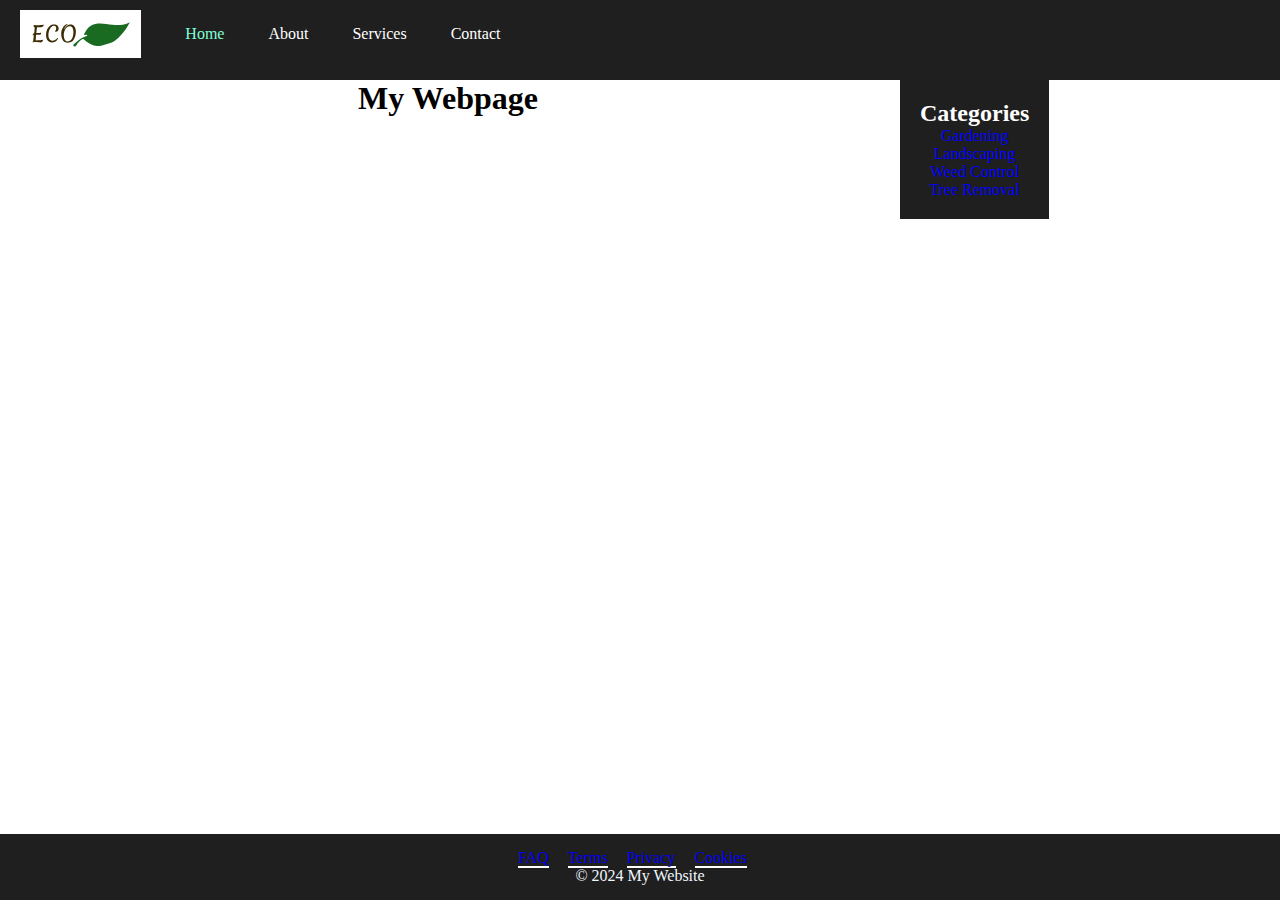
==== Example_C1D7_HTML-Page-Navigation/index.html @ 254c7a83 "navigation" ====
<!DOCTYPE html>
<html lang="en">
<head>
    <meta charset="UTF-8">
    <meta name="viewport" content="width=device-width, initial-scale=1.0">
    <link rel="stylesheet" href="./main.css">
    <title>Basic Nav Example</title>
</head>
<body>
    <nav>
        <a href="#">
            <picture>
                <!-- SVG version for all scenarios due to scalability and efficiency -->
                <source srcset="./assets/logo/ECO_logo.svg" type="image/svg+xml" />
                <!-- High resolution PNG for large screens -->
                <source srcset="./assets/logo/ECO_logo_big.png" media="(min-width: 1024px)" type="image/png" />
                <!-- Small PNG for medium screens -->
                <source srcset="./assets/logo/ECO_logo_small.png" media="(min-width: 768px)" type="image/png" />
                <!-- High resolution JPG for small screens (lower priority than PNG) -->
                <source srcset="./assets/logo/ECO_logo_big.jpg" media="(min-width: 480px)" type="image/jpg" />
                <!-- Fallback small JPG for all other scenarios or if none of the above are supported -->
                <img src="./assets/logo/ECO_logo_small.jpg" alt="ECO company logo">
            </picture>
        </a>
        <span class="spacer"></span>
        <ul>
            <li><a href="#" id="current-page">Home</a></li>
            <li><a href="./pages/about.html">About</a></li>
            <li><a href="./pages/services.html">Services</a></li>
            <li id="last-item"><a href="./pages/contact.html">Contact</a></li>
        </ul>
    </nav>
    <div class="container">
    <header>
        <h1 style="text-align: center;">My Webpage</h1>
    </header>
    <main>
        <aside>
            <h2>Categories</h2>
            <ul>
                <li><a href="#" aria-label="Gardening">Gardening</a></li>
                <li><a href="#" aria-label="Landscaping">Landscaping</a></li>
                <li><a href="#" aria-label="Weed Control">Weed Control</a></li>
                <li><a href="#" aria-label="Tree Removal">Tree Removal</a></li>
            </ul>    
        </aside>
    </main>
</div>

    <footer>
        <ul>
            <li><a href="#" aria-label="FAQ">FAQ</a></li>
            <li><a href="#" aria-label="Terms">Terms</a></li>
            <li><a href="#" aria-label="Privacy">Privacy</a></li>
            <li><a href="#" aria-label="Cookies">Cookies</a></li>
        </ul>
        <p>© 2024 My Website</p>
    </footer>

</body>
</html>
---- Example_C1D7_HTML-Page-Navigation/main.css ----
* {
    box-sizing: border-box;
    margin: 0;
    padding: 0;
    text-decoration: none;
    list-style: none;

}

nav {
    width: 100%;
    display: block;
    padding: 10px 20px;
    min-height: 80px;
    background: #1f1f1f;
    white-space: nowrap;
    text-align: left;
    overflow: hidden;
    color: blue;

}

nav > a {
    display: inline-block;
    vertical-align: bottom;
    max-width: 1080px;
}

nav img {
    display:inline-block;
    vertical-align: middle;
    max-height: 48px;
    background-color: white;
    vertical-align: middle;
}

nav ul,
nav ul li,
.spacer {
    vertical-align: middle;
}

.spacer {
    /* Parent width - Logo width - Menu <ul> width */
    width: calc(100% - 250px);
}

nav ul {
    display: inline-block;
    margin-left: 20px;
    margin-bottom: 15px;
}

nav ul li {
    display: inline-block;
    margin-left: 20px;
    margin-right: 20px;
    max-width: 100%;
    white-space: nowrap;
}

#last-item {
    margin-right: 0px;
}

nav ul li a:link,
nav ul li a:visited {
    color: white;
}

nav ul li a:hover {
    color: rgb(229, 145, 0);
}

nav ul li a:active {
    color: rgb(92, 229, 0);
}

#current-page {
    color: aquamarine;
}


header{
    display: inline-block;
    white-space: nowrap;
    text-align: center;
    width: 70%;
    vertical-align: top;
}


main {
    display: inline-block;
    background: white;
    color: black;
    padding: 0;
    text-align: left;
    white-space: nowrap;
    width: 30%;
}

h1{    
    color: black;
}

aside {
    display:inline-block;
    background: #1f1f1f;
    padding: 20px;
    text-align: center;
    height:100%;
}

aside h2 {
    color: white;
}

aside ul li a {
    color: blue;
    display: block;
    background-color: #1f1f1f;
}

.container{
    white-space: nowrap;
    width: 100%;
    text-align: right;
    height: calc(100vh - 80px - 50px)
}

/* フッター */
footer {
    position: absolute;
    bottom: 0;
    background: #1f1f1f;
    text-align: center;
    padding: 15px;
    width: 100%;
}

footer ul {
    
    display: inline-block;
}

footer ul li {
    color: blue;
    display: inline;
    margin-right: 15px;
    border-bottom: 2px solid white;
}

footer p {
    color: aliceblue;
    margin-top: 0;
}
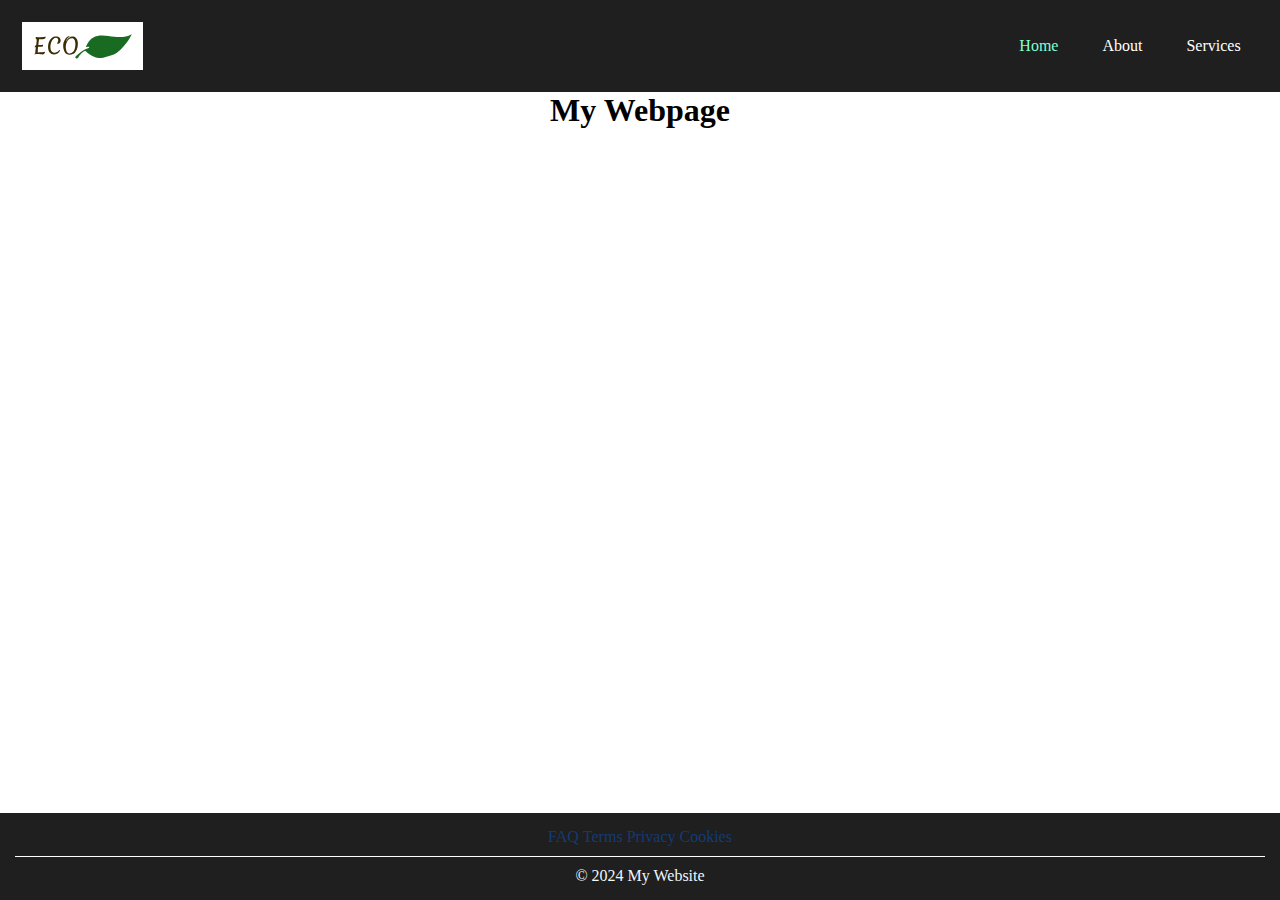
==== commit 357835d1: "navigation2" ====
--- a/Example_C1D7_HTML-Page-Navigation/index.html
+++ b/Example_C1D7_HTML-Page-Navigation/index.html
@@ -34,27 +34,18 @@
     <header>
         <h1 style="text-align: center;">My Webpage</h1>
     </header>
-    <main>
-        <aside>
-            <h2>Categories</h2>
-            <ul>
-                <li><a href="#" aria-label="Gardening">Gardening</a></li>
-                <li><a href="#" aria-label="Landscaping">Landscaping</a></li>
-                <li><a href="#" aria-label="Weed Control">Weed Control</a></li>
-                <li><a href="#" aria-label="Tree Removal">Tree Removal</a></li>
-            </ul>    
-        </aside>
-    </main>
-</div>
-
+    
     <footer>
+        
         <ul>
             <li><a href="#" aria-label="FAQ">FAQ</a></li>
             <li><a href="#" aria-label="Terms">Terms</a></li>
             <li><a href="#" aria-label="Privacy">Privacy</a></li>
             <li><a href="#" aria-label="Cookies">Cookies</a></li>
         </ul>
+        <div class= "footer_p" >
         <p>© 2024 My Website</p>
+        </div>
     </footer>
 
 </body>
--- a/Example_C1D7_HTML-Page-Navigation/main.css
+++ b/Example_C1D7_HTML-Page-Navigation/main.css
@@ -4,20 +4,17 @@
     padding: 0;
     text-decoration: none;
     list-style: none;
-
+    color: rgba(0, 106, 255, 0.384);
 }
 
 nav {
     width: 100%;
     display: block;
-    padding: 10px 20px;
+    padding: 22px 22px;
     min-height: 80px;
     background: #1f1f1f;
     white-space: nowrap;
-    text-align: left;
     overflow: hidden;
-    color: blue;
-
 }
 
 nav > a {
@@ -38,17 +35,19 @@
 nav ul li,
 .spacer {
     vertical-align: middle;
+    display: inline-block;
 }
 
 .spacer {
     /* Parent width - Logo width - Menu <ul> width */
-    width: calc(100% - 250px);
+    width: calc(100% - 132px - 276px);
 }
 
 nav ul {
     display: inline-block;
     margin-left: 20px;
     margin-bottom: 15px;
+    color: blue;
 }
 
 nav ul li {
@@ -85,8 +84,9 @@
     display: inline-block;
     white-space: nowrap;
     text-align: center;
-    width: 70%;
     vertical-align: top;
+    height: 80%;
+    width: 100%;
 }
 
 
@@ -97,7 +97,7 @@
     padding: 0;
     text-align: left;
     white-space: nowrap;
-    width: 30%;
+
 }
 
 h1{    
@@ -110,6 +110,9 @@
     padding: 20px;
     text-align: center;
     height:100%;
+    padding-bottom: 400px;
+    padding-left: 80px;
+    padding-right: 80px;
 }
 
 aside h2 {
@@ -117,16 +120,20 @@
 }
 
 aside ul li a {
-    color: blue;
+    color: rgba(0, 106, 255, 0.384);
     display: block;
     background-color: #1f1f1f;
 }
 
 .container{
+    text-align: right;
     white-space: nowrap;
     width: 100%;
-    text-align: right;
     height: calc(100vh - 80px - 50px)
+}
+
+.box{
+    display: inline-block;
 }
 
 /* フッター */
@@ -140,18 +147,29 @@
 }
 
 footer ul {
-    
-    display: inline-block;
+    display: block;
+    margin-right: 15px;
+    margin: 0 auto;
+    padding-bottom: 10px;
 }
 
 footer ul li {
-    color: blue;
+    text-align: center;
+    color: rgba(0, 106, 255, 0.384);
     display: inline;
-    margin-right: 15px;
-    border-bottom: 2px solid white;
+
 }
 
 footer p {
+    padding-top: 10px;
     color: aliceblue;
     margin-top: 0;
+    text-align: center;
+    margin: 0 auto;
+
+}
+
+.footer_p {
+    display: block;
+    border-top: 0.5px solid white;
 }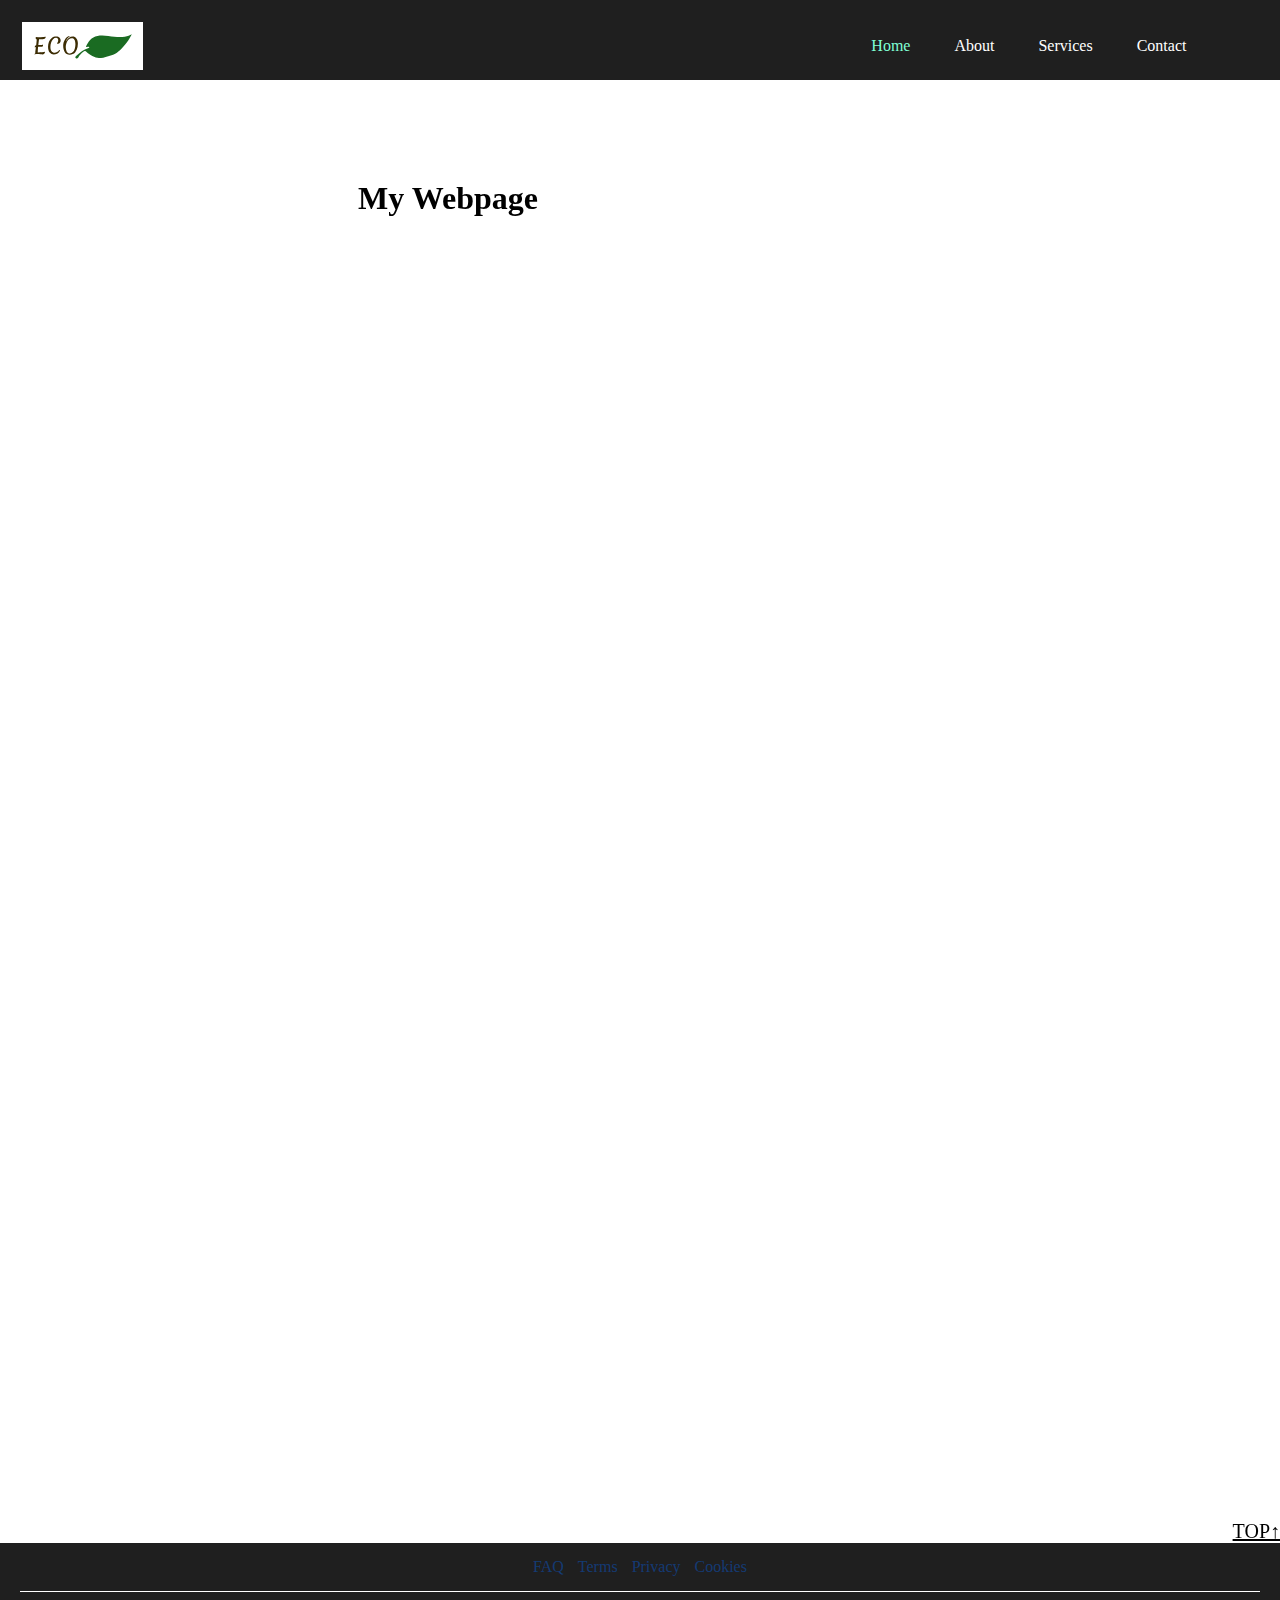
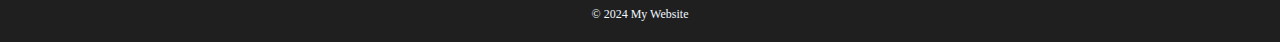
==== commit 91a64315: "Initial commit" ====
--- a/Example_C1D7_HTML-Page-Navigation/index.html
+++ b/Example_C1D7_HTML-Page-Navigation/index.html
@@ -30,11 +30,16 @@
             <li id="last-item"><a href="./pages/contact.html">Contact</a></li>
         </ul>
     </nav>
-    <div class="container">
+
+    <main id="top">
+        <div class="content-wrapper">
     <header>
         <h1 style="text-align: center;">My Webpage</h1>
     </header>
-    
+        </div> 
+        <p class="scroll-top"><a href="#top">TOP↑</a></p>
+    </main>
+
     <footer>
         
         <ul>
--- a/Example_C1D7_HTML-Page-Navigation/main.css
+++ b/Example_C1D7_HTML-Page-Navigation/main.css
@@ -8,13 +8,19 @@
 }
 
 nav {
+    display: block;
+    position: fixed;
+    top: 0;
+    left: 0;
     width: 100%;
-    display: block;
     padding: 22px 22px;
     min-height: 80px;
+    height: 80px;
     background: #1f1f1f;
     white-space: nowrap;
     overflow: hidden;
+    top: o;
+    z-index: 1000;
 }
 
 nav > a {
@@ -40,7 +46,7 @@
 
 .spacer {
     /* Parent width - Logo width - Menu <ul> width */
-    width: calc(100% - 132px - 276px);
+    width: calc(100% - 280px - 276px);
 }
 
 nav ul {
@@ -79,44 +85,68 @@
     color: aquamarine;
 }
 
+.content-wrapper {
+    display: block;
+    width: 100%;
+    height: 1500px;
+    padding-top: 80px;
+    position: sticky;
+    top: 0;
+    overflow: visible;
+}
 
 header{
     display: inline-block;
-    white-space: nowrap;
-    text-align: center;
-    vertical-align: top;
-    height: 80%;
-    width: 100%;
-}
-
-
-main {
-    display: inline-block;
-    background: white;
-    color: black;
-    padding: 0;
-    text-align: left;
-    white-space: nowrap;
+    text-align: center;    
+    width: 70%;
+    padding-top: 100px;
+    position: sticky;
+    top:0;
 
 }
 
 h1{    
     color: black;
+    vertical-align: top;
 }
+
+.scroll-top {
+    position: sticky;
+    cursor: pointer; /* カーソルをポインターに変更 */
+    text-align: right; 
+    margin-top: 20px; 
+    z-index: 10;
+}
+
+.scroll-top a {
+    font-size: 20px; 
+    color: black; 
+    text-decoration: underline; 
+    cursor: pointer;
+}
+
+.scroll-top a:hover {
+    color: rgb(229, 145, 0); /* ホバー時の色を変更 */
+}
+
 
 aside {
     display:inline-block;
     background: #1f1f1f;
     padding: 20px;
     text-align: center;
-    height:100%;
-    padding-bottom: 400px;
-    padding-left: 80px;
-    padding-right: 80px;
+    width: 25%;
+    padding-bottom: 100px;
+    height: 100vh;
+    position: sticky;
+    top: 0;
+    padding-top: 100px;
 }
 
 aside h2 {
+    display: block;
     color: white;
+    background-color: #1f1f1f;
 }
 
 aside ul li a {
@@ -125,20 +155,7 @@
     background-color: #1f1f1f;
 }
 
-.container{
-    text-align: right;
-    white-space: nowrap;
-    width: 100%;
-    height: calc(100vh - 80px - 50px)
-}
-
-.box{
-    display: inline-block;
-}
-
-/* フッター */
 footer {
-    position: absolute;
     bottom: 0;
     background: #1f1f1f;
     text-align: center;
@@ -157,19 +174,23 @@
     text-align: center;
     color: rgba(0, 106, 255, 0.384);
     display: inline;
+    padding-left: 5px;
+    padding-right: 5px
 
 }
 
 footer p {
-    padding-top: 10px;
+    padding-top: 15px;
     color: aliceblue;
     margin-top: 0;
     text-align: center;
     margin: 0 auto;
+    font-size: 12px;
 
 }
 
 .footer_p {
     display: block;
     border-top: 0.5px solid white;
+    margin: 5px;
 }